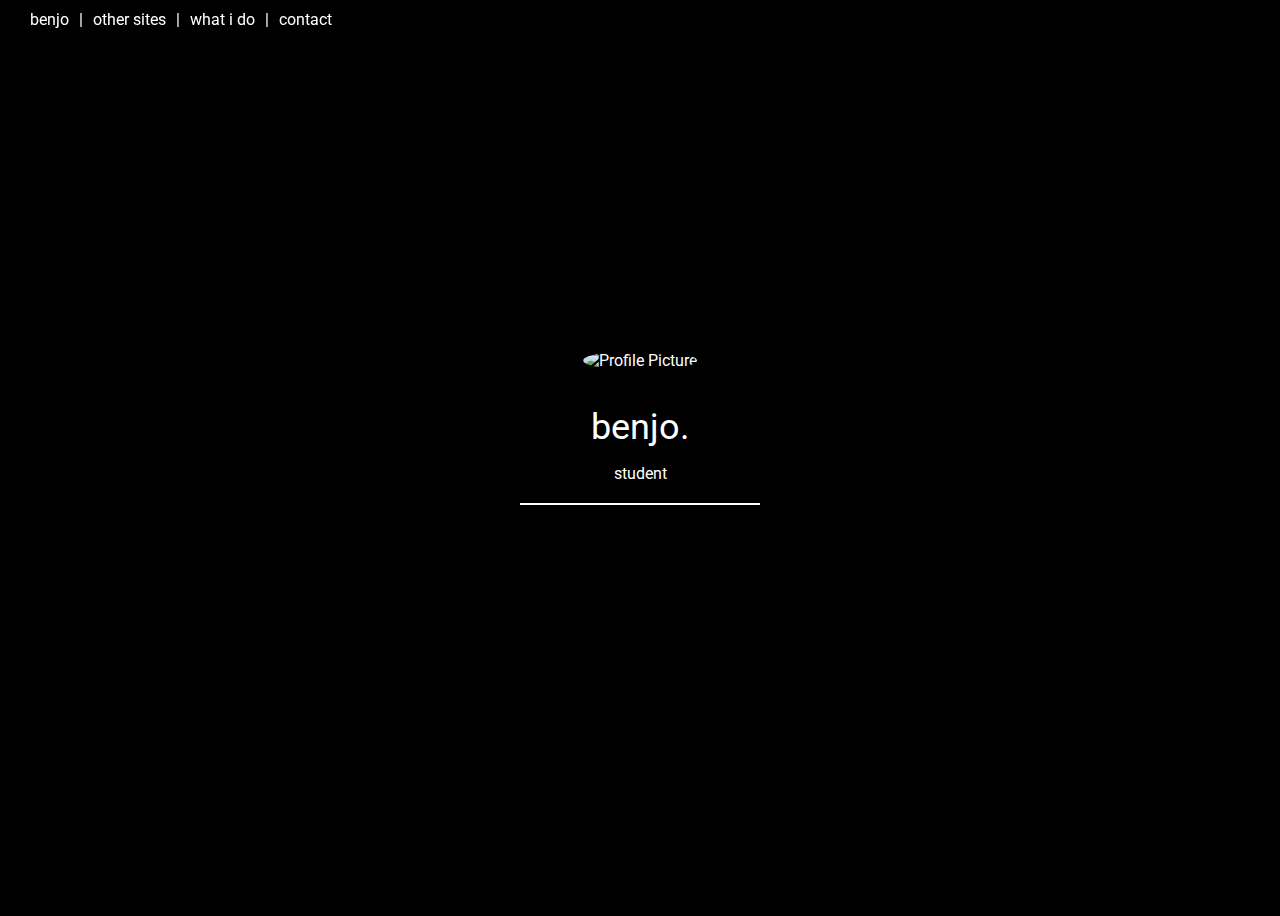
==== index.html @ 0fa03862 "index.html" ====
<!DOCTYPE html>
<html>

<head>
  <link rel="stylesheet" href="https://cdnjs.cloudflare.com/ajax/libs/font-awesome/5.15.1/css/all.min.css"
    integrity="sha512-+4zCK9k+qNFUR5X+cKL9EIR+ZOhtIloNl9GIKS57V1MyNsYpYcUrUeQc9vNfzsWfV28IaLL3i96P9sdNyeRssA=="
    crossorigin="anonymous">
  <link rel="stylesheet" type="text/css" href="style.css">
  <link href="https://fonts.googleapis.com/css2?family=Roboto&display=swap" rel="stylesheet">
  <meta name="description" content="personal website.">
  <title>benjo.</title>
</head>
<style>
  .navbar {
    display: flex;
    align-items: center;
    padding: 10px 20px;
    position: fixed;
    top: 0;
    left: 0;
    right: 0;
  }

  .navbar a {
    color: #fff;
    text-decoration: none;
    margin: 0 10px;
  }
</style>

<body>
  <div class="navbar">
    <a href="./index.html">benjo</a>
    <span style="color: #fff;">|</span>
    <a href="./other.html">other sites</a>
    <span style="color: #fff;">|</span>
    <a href="./whatido.html">what i do</a>
    <span style="color: #fff;">|</span>
    <a href="./contact.html">contact</a>
  </div>
  <div class="container">
    <img src="https://cdn.discordapp.com/avatars/479174570356506624/023b778f4420f8f3a8303ed1daf7736b.webp?size=128"
      alt="Profile Picture">
    <div class="title">
      <p class="name">benjo.</p>
      <p class="role">student</p>
    </div>
    <div class="line"></div>
    <div class="social-buttons">
      <a href="https://github.com/benilol98" target="_blank">
        <i class="fab fa-github"></i>
      </a>
      <a href="mailto:beni98@cock.li" target="_blank">
        <i class="fas fa-envelope"></i>
      </a>
      <a href="https://steamcommunity.com/id/benikegaming" target="_blank">
        <i class="fab fa-steam"></i>
      </a>
      <a href="#">
        <i class="fab fa-discord"></i>
      </a>
    </div>
  </div>
</body>

</html>

<script>
  const role = document.querySelector('.role');
  if (role) {
    let counter = 0;
    const roles = ['gamer', 'programmer', 'student'];
    setInterval(() => {
      role.style.opacity = 0;
      setTimeout(() => {
        role.innerHTML = roles[counter];
        role.style.opacity = 1;
        counter = (counter + 1) % roles.length;
      }, 500);
    }, 2000);
  }
</script>
---- style.css ----
body {
  background-color: black;
  display: flex;
  justify-content: center;
  align-items: center;
  height: 100vh;
  overflow: hidden;
  font-family: 'Roboto', sans-serif;
}
.container {
  text-align: center;
  color: white;
}

.line {
  width: 100%;
  height: 2px;
  margin: 20px auto;
  background-color: white;
}
.social-buttons {
  display: flex;
  justify-content: center;
  margin-top: 20px;
}
.social-buttons a {
  width: 40px;
  height: 40px;
  margin: 0 10px;
  border-radius: 50%;
  display: flex;
  justify-content: center;
  align-items: center;
  font-size: 30px;
  color: white;
  text-decoration: none;
}
img {
  width: 200px;
  height: 200px;
  border-radius: 50%;
}

.title {
  text-align: center;
  margin-top: 10px;
}
.name {
  font-size: 36px;
  margin-bottom: 5px;
}

.role{
  opacity: 1;
  transition: opacity 0.5s;
}
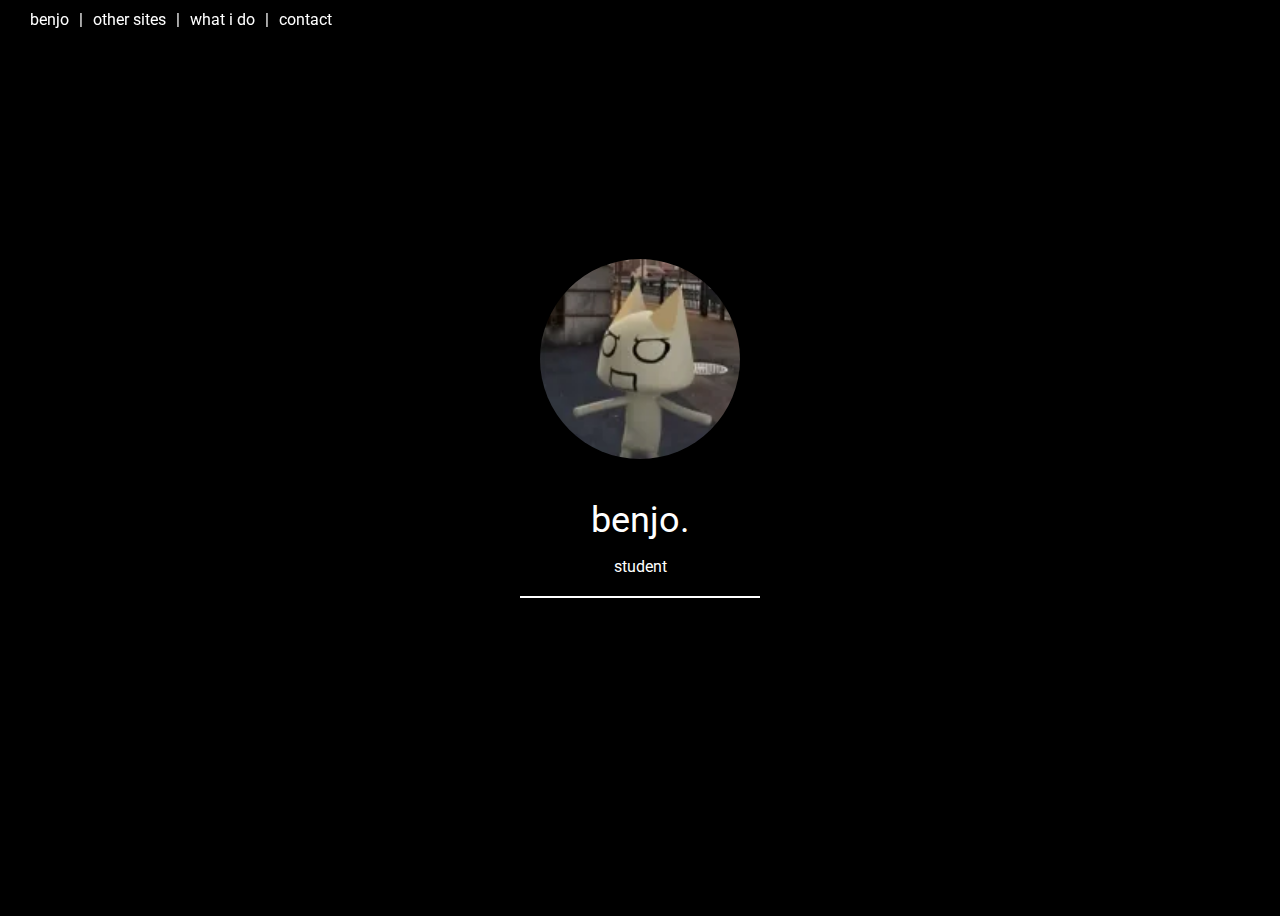
==== commit 164e77b8: "added pfp to static folder" ====
--- a/index.html
+++ b/index.html
@@ -7,26 +7,10 @@
     crossorigin="anonymous">
   <link rel="stylesheet" type="text/css" href="style.css">
   <link href="https://fonts.googleapis.com/css2?family=Roboto&display=swap" rel="stylesheet">
-  <meta name="description" content="personal website.">
+  <meta name="description"
+    content="benike's epic personal website filled with useless information, you probably won't enjoy the viewing experience.">
   <title>benjo.</title>
 </head>
-<style>
-  .navbar {
-    display: flex;
-    align-items: center;
-    padding: 10px 20px;
-    position: fixed;
-    top: 0;
-    left: 0;
-    right: 0;
-  }
-
-  .navbar a {
-    color: #fff;
-    text-decoration: none;
-    margin: 0 10px;
-  }
-</style>
 
 <body>
   <div class="navbar">
@@ -39,7 +23,7 @@
     <a href="./contact.html">contact</a>
   </div>
   <div class="container">
-    <img src="https://cdn.discordapp.com/avatars/479174570356506624/023b778f4420f8f3a8303ed1daf7736b.webp?size=128"
+    <img src="static/pfp.webp"
       alt="Profile Picture">
     <div class="title">
       <p class="name">benjo.</p>
--- a/style.css
+++ b/style.css
@@ -12,6 +12,15 @@
   color: white;
 }
 
+.link:hover {
+  text-decoration: underline;
+}
+
+.link {
+  text-decoration: none;
+  color: grey;
+}
+
 .line {
   width: 100%;
   height: 2px;
@@ -23,7 +32,13 @@
   justify-content: center;
   margin-top: 20px;
 }
+
+.social-buttons a:hover {
+  transform: scale(1.1);
+}
+
 .social-buttons a {
+  transition: all .2s ease-in-out;
   width: 40px;
   height: 40px;
   margin: 0 10px;
@@ -54,3 +69,23 @@
   opacity: 1;
   transition: opacity 0.5s;
 }
+
+.navbar {
+  display: flex;
+  align-items: center;
+  padding: 10px 20px;
+  position: fixed;
+  top: 0;
+  left: 0;
+  right: 0;
+}
+
+.navbar a:hover {
+  text-decoration: underline;
+}
+
+.navbar a {
+  color: #fff;
+  text-decoration: none;
+  margin: 0 10px;
+}
